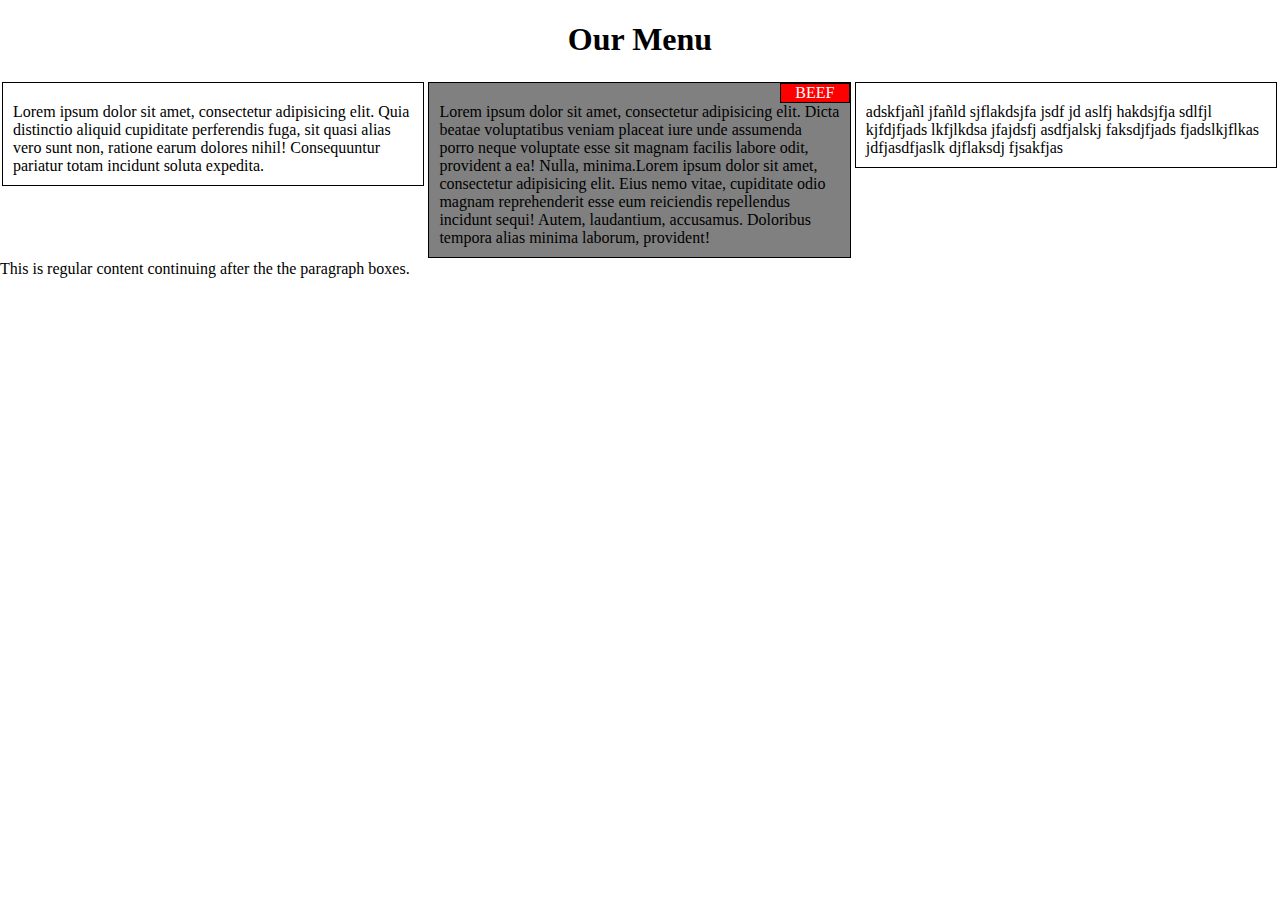
==== module2_solution/index.html @ 51814f3d "Module2_page" ====
<!DOCTYPE html>
<html>
<head>
<meta charset="utf-8">
<title>moudle2-solution</title>
<style>

* {
  box-sizing: border-box;
}

body {
  margin: 0px;
  padding: 0px;
}

h1 {
  text-align: center;
}

div {
  /*background-color: #00FFFF;*/
}

div#container {
  background-color: grey;
  position: relative;

}
#p1, #container, #p3 {
  width: 33%;
  border: 1px solid black;
  float: left;
  padding: 20px 10px 10px 10px;
  margin: 2px;
  
}

#p1 {
  /*background-color: #A52A2A;*/
}
#container {
 

}
#p3 {
  /*background-color: #A52A2A;*/
}

#titol {
  position: absolute;
  top: 0px;
  right: 0px;
  height: 20px;
  width: 70px;
  border: 1px solid black;
  background-color: red;
  color: white;
  text-align: center;


}

section {
  clear: left;
}

</style>
</head>
<body>
<h1>Our Menu</h1>

<div>
  <div id="p1">Lorem ipsum dolor sit amet, consectetur adipisicing elit. Quia distinctio aliquid cupiditate perferendis fuga, sit quasi alias vero sunt non, ratione earum dolores nihil! Consequuntur pariatur totam incidunt soluta expedita.</div>
  <div id="container">Lorem ipsum dolor sit amet, consectetur adipisicing elit. Dicta beatae voluptatibus veniam placeat iure unde assumenda porro neque voluptate esse sit magnam facilis labore odit, provident a ea! Nulla, minima.Lorem ipsum dolor sit amet, consectetur adipisicing elit. Eius nemo vitae, cupiditate odio magnam reprehenderit esse eum reiciendis repellendus incidunt sequi! Autem, laudantium, accusamus. Doloribus tempora alias minima laborum, provident!
    <div id="titol">BEEF</div>
  </div>
  <div id="p3">adskfjañl jfañld sjflakdsjfa jsdf jd aslfj hakdsjfja sdlfjl kjfdjfjads lkfjlkdsa jfajdsfj asdfjalskj faksdjfjads fjadslkjflkas jdfjasdfjaslk djflaksdj fjsakfjas
  </div>
  <section>This is regular content continuing after the the paragraph boxes.</section>
</div>


</body>
</html>
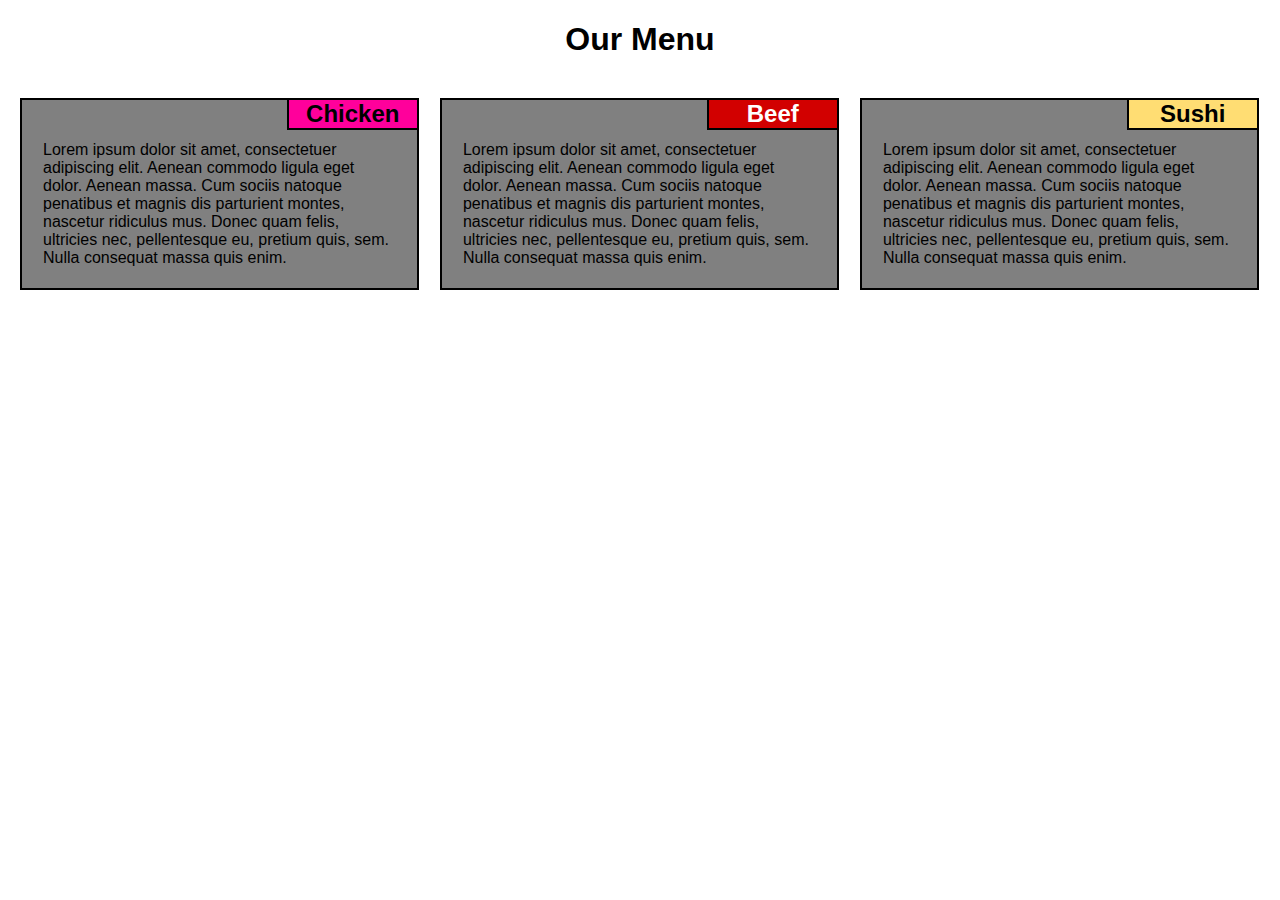
==== commit 91aba433: "new_index" ====
--- a/module2_solution/index.html
+++ b/module2_solution/index.html
@@ -1,85 +1,34 @@
-<!DOCTYPE html>
+<!doctype html>
 <html>
-<head>
-<meta charset="utf-8">
-<title>moudle2-solution</title>
-<style>
+  <head>
+      <meta charset="utf-8">
+	  <meta name="viewport" content="width=device-width, initial-scale=1">
+	  <link rel="stylesheet" href="CSS/css_styles.css">
+	  <title>"module2-solution"</title>
 
-* {
-  box-sizing: border-box;
-}
-
-body {
-  margin: 0px;
-  padding: 0px;
-}
-
-h1 {
-  text-align: center;
-}
-
-div {
-  /*background-color: #00FFFF;*/
-}
-
-div#container {
-  background-color: grey;
-  position: relative;
-
-}
-#p1, #container, #p3 {
-  width: 33%;
-  border: 1px solid black;
-  float: left;
-  padding: 20px 10px 10px 10px;
-  margin: 2px;
-  
-}
-
-#p1 {
-  /*background-color: #A52A2A;*/
-}
-#container {
- 
-
-}
-#p3 {
-  /*background-color: #A52A2A;*/
-}
-
-#titol {
-  position: absolute;
-  top: 0px;
-  right: 0px;
-  height: 20px;
-  width: 70px;
-  border: 1px solid black;
-  background-color: red;
-  color: white;
-  text-align: center;
-
-
-}
-
-section {
-  clear: left;
-}
-
-</style>
-</head>
-<body>
-<h1>Our Menu</h1>
-
-<div>
-  <div id="p1">Lorem ipsum dolor sit amet, consectetur adipisicing elit. Quia distinctio aliquid cupiditate perferendis fuga, sit quasi alias vero sunt non, ratione earum dolores nihil! Consequuntur pariatur totam incidunt soluta expedita.</div>
-  <div id="container">Lorem ipsum dolor sit amet, consectetur adipisicing elit. Dicta beatae voluptatibus veniam placeat iure unde assumenda porro neque voluptate esse sit magnam facilis labore odit, provident a ea! Nulla, minima.Lorem ipsum dolor sit amet, consectetur adipisicing elit. Eius nemo vitae, cupiditate odio magnam reprehenderit esse eum reiciendis repellendus incidunt sequi! Autem, laudantium, accusamus. Doloribus tempora alias minima laborum, provident!
-    <div id="titol">BEEF</div>
-  </div>
-  <div id="p3">adskfjañl jfañld sjflakdsjfa jsdf jd aslfj hakdsjfja sdlfjl kjfdjfjads lkfjlkdsa jfajdsfj asdfjalskj faksdjfjads fjadslkjflkas jdfjasdfjaslk djflaksdj fjsakfjas
-  </div>
-  <section>This is regular content continuing after the the paragraph boxes.</section>
-</div>
-
-
-</body>
-</html>+  </head>
+ <body>
+     <h1>Our Menu</h1>
+       <div class="row">
+         <div class="col-lg-4 col-md-6 col-xs">
+              <div class="c31">
+                  <p>Lorem ipsum dolor sit amet, consectetuer adipiscing elit. Aenean commodo ligula eget dolor. Aenean massa. Cum sociis natoque penatibus et magnis dis parturient montes, nascetur ridiculus mus. Donec quam felis, ultricies nec, pellentesque eu, pretium quis, sem. Nulla consequat massa quis enim.
+                  </p>
+                  <h2 id="chicken">Chicken</h2>
+              </div>
+         </div>
+         <div class="col-lg-4 col-md-6 col-xs">
+              <div class="c32">
+                  <p>Lorem ipsum dolor sit amet, consectetuer adipiscing elit. Aenean commodo ligula eget dolor. Aenean massa. Cum sociis natoque penatibus et magnis dis parturient montes, nascetur ridiculus mus. Donec quam felis, ultricies nec, pellentesque eu, pretium quis, sem. Nulla consequat massa quis enim.</p>
+                  <h2 id="beef">Beef</h2>
+              </div>
+         </div>
+         <div class="col-lg-4 col-md-12 col-xs">
+              <div class="c33">
+                  <p>Lorem ipsum dolor sit amet, consectetuer adipiscing elit. Aenean commodo ligula eget dolor. Aenean massa. Cum sociis natoque penatibus et magnis dis parturient montes, nascetur ridiculus mus. Donec quam felis, ultricies nec, pellentesque eu, pretium quis, sem. Nulla consequat massa quis enim.</p>
+                  <h2 id="sushi">Sushi</h2>
+             </div>
+         </div>
+      </div>
+ </body>
+</html>
--- a/module2_solution/CSS/css_styles.css
+++ b/module2_solution/CSS/css_styles.css
@@ -0,0 +1,190 @@
+     * {
+      box-sizing: border-box;
+     }
+
+   body {
+    font-family: arial;
+    margin: 0px;
+    padding: 0px; 
+   }
+
+   h1 {
+    text-align: center;
+    margin-bottom: 40px;
+   }
+
+   h2 {
+      position: absolute;
+      top: 0px;
+      right: 0;
+      width: 33%;
+      margin: 0;
+      border-left: 2px solid black;
+      border-bottom: 2px solid black;
+        border-top: 0px;
+      text-align: center;
+     } 
+
+     #sushi {
+      color: black;
+      background-color: #ffdd73;
+     } 
+
+     #beef {
+      color: white;
+      background-color: #d20000;
+     }
+
+     #chicken {
+      color: black;
+      background-color: #ff009b;
+     }
+
+   p {
+        color: black;
+        padding: 25px 5px 5px 5px;
+        margin-left: 16px;
+        margin-right: 16px;
+     }  
+
+     .row {
+        width: 100%;
+        padding-left: 20px;
+     }
+
+     
+
+     .c31 {
+      border: 2px solid black;
+      background-color: grey;
+      width: 95%;
+      height: auto;
+      margin-bottom: 20px;
+        position: relative;   
+     }
+
+     .c32 {
+        border: 2px solid black;
+      background-color: grey;
+      width: 95%;
+      margin-bottom: 20px;
+        position: relative;
+     }
+
+     .c33 {
+        border: 2px solid black;
+      background-color: grey;
+      width: 95%;
+      height: auto;
+      margin-bottom: 20px;
+        position: relative;
+     }
+      
+
+     
+
+     /********** Desktop devices only **********/
+@media (min-width: 992px) {
+  .col-lg-1, .col-lg-2, .col-lg-3, .col-lg-4, .col-lg-5, .col-lg-6, .col-lg-7, .col-lg-8, .col-lg-9, .col-lg-10, .col-lg-11, .col-lg-12 {
+    float: left;
+  }
+  .col-lg-1 {
+    width: 8.33%;
+  }
+  .col-lg-2 {
+    width: 16.66%;
+  }
+  .col-lg-3 {
+    width: 25%;
+  }
+  .col-lg-4 {
+    width: 33.33%;
+  }
+  .col-lg-5 {
+    width: 41.66%;
+  }
+  .col-lg-6 {
+    width: 50%;
+  }
+  .col-lg-7 {
+    width: 58.33%;
+  }
+  .col-lg-8 {
+    width: 66.66%;
+  }
+  .col-lg-9 {
+    width: 74.99%;
+  }
+  .col-lg-10 {
+    width: 83.33%;
+  }
+  .col-lg-11 {
+    width: 91.66%;
+  }
+  .col-lg-12 {
+    width: 100%;
+  }
+}
+
+/********** Tablet devices only **********/
+@media (min-width: 768px) and (max-width: 991px) {
+  .col-md-1, .col-md-2, .col-md-3, .col-md-4, .col-md-5, .col-md-6, .col-md-7, .col-md-8, .col-md-9, .col-md-10, .col-md-11, .col-md-12 {
+    float: left;
+    
+  }
+  .col-md-1 {
+    width: 8.33%;
+  }
+  .col-md-2 {
+    width: 16.66%;
+  }
+  .col-md-3 {
+    width: 25%;
+  }
+  .col-md-4 {
+    width: 33.33%;
+  }
+  .col-md-5 {
+    width: 41.66%;
+  }
+  .col-md-6 {
+    width: 50%;
+  }
+  .col-md-7 {
+    width: 58.33%;
+  }
+  .col-md-8 {
+    width: 66.66%;
+  }
+  .col-md-9 {
+    width: 74.99%;
+  }
+  .col-md-10 {
+    width: 83.33%;
+  }
+  .col-md-11 {
+    width: 91.66%;
+  }
+  .col-md-12 {
+    width: 100%;
+  }
+  #sushi {
+    width: 15%;
+  }
+  .c33 {
+    width: auto;
+    margin-right: 20px;
+  }
+  
+}
+
+/********** Mobile devices only **********/
+@media (max-width: 767px) {
+       .col-xs
+  {
+    float: left; 
+  }
+  .col-xs {
+    width: 100%;
+  }
+}